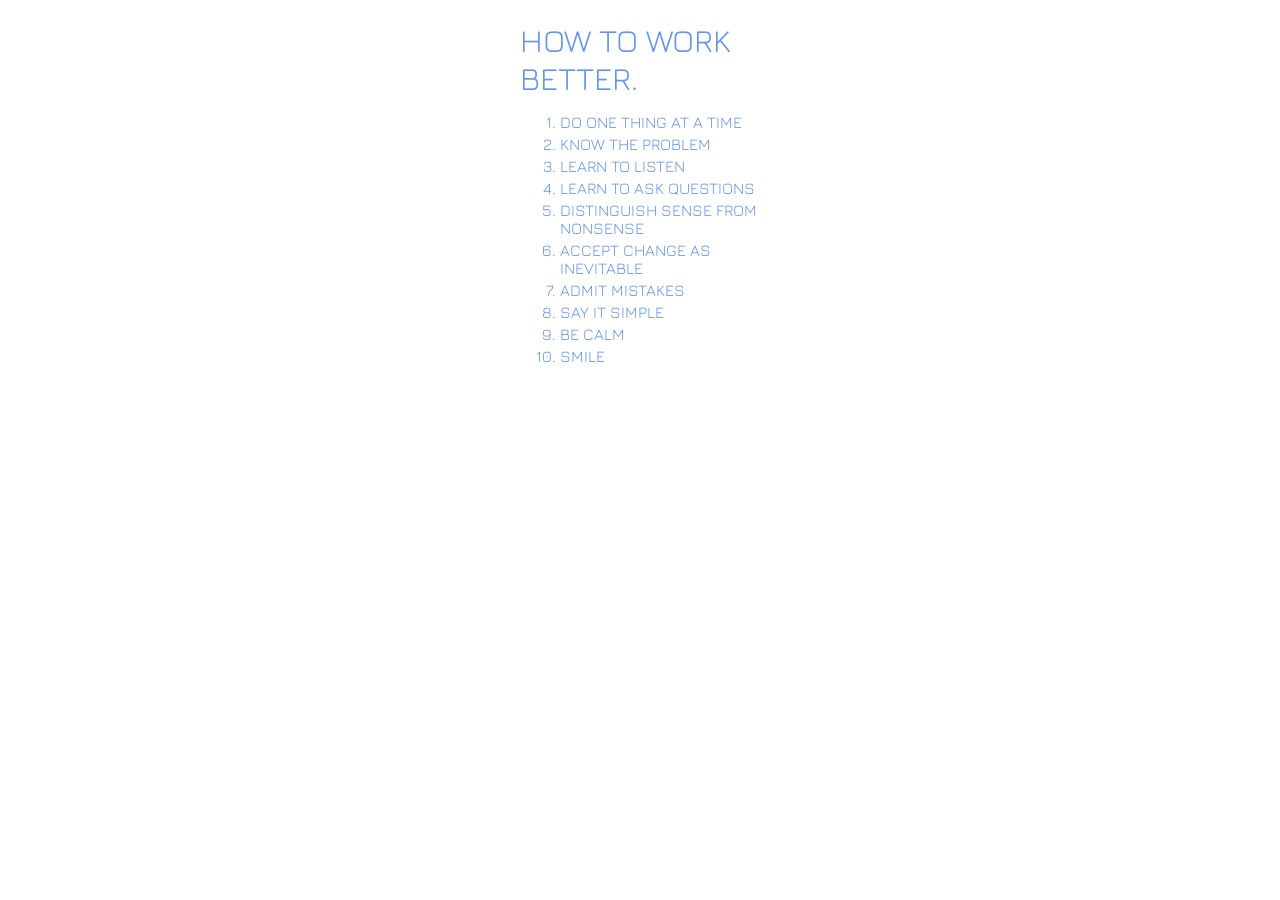
==== how-to-work-better.html @ c29df289 "version2" ====
<!DOCTYPE html>
<html lang="en">
<head>
	<meta charset="UTF-8">
	<meta name="viewport" content="width=device-width, initial-scale=1.0">
	<title>How to work better.</title>
	<link rel="stylesheet" href="style.css">

	<link rel="preconnect" href="https://fonts.googleapis.com">
	<link rel="preconnect" href="https://fonts.gstatic.com" crossorigin>
	<link href="https://fonts.googleapis.com/css2?family=Jura:wght@300..700&display=swap" rel="stylesheet">
	<style>
		body {
			font-family: "Jura", sans-serif;
			text-transform: uppercase;

			max-width: 15rem;
			margin: auto;

			color: cornflowerblue;
			background-color: white ;
		}
		h1, li { 
			font-size: 1.5 rem;
			font-weight: 400;
			margin-bottom: 0.25em;
		}
	</style>
</head>
<body>

	<h1>How to work better.</h1>
	
	<ol>
		<li>Do one thing at a time</li>
		<li>Know the problem</li>
		<li>Learn to listen</li>
		<li>Learn to ask questions</li>
		<li>Distinguish sense from nonsense</li>
		<li>Accept change as inevitable</li>
		<li>Admit mistakes</li>
		<li>Say it simple</li>
		<li>Be calm</li>
		<li>Smile</li>
	</ol>



	



	

	

	

	

	

	

	
</body>
</html>
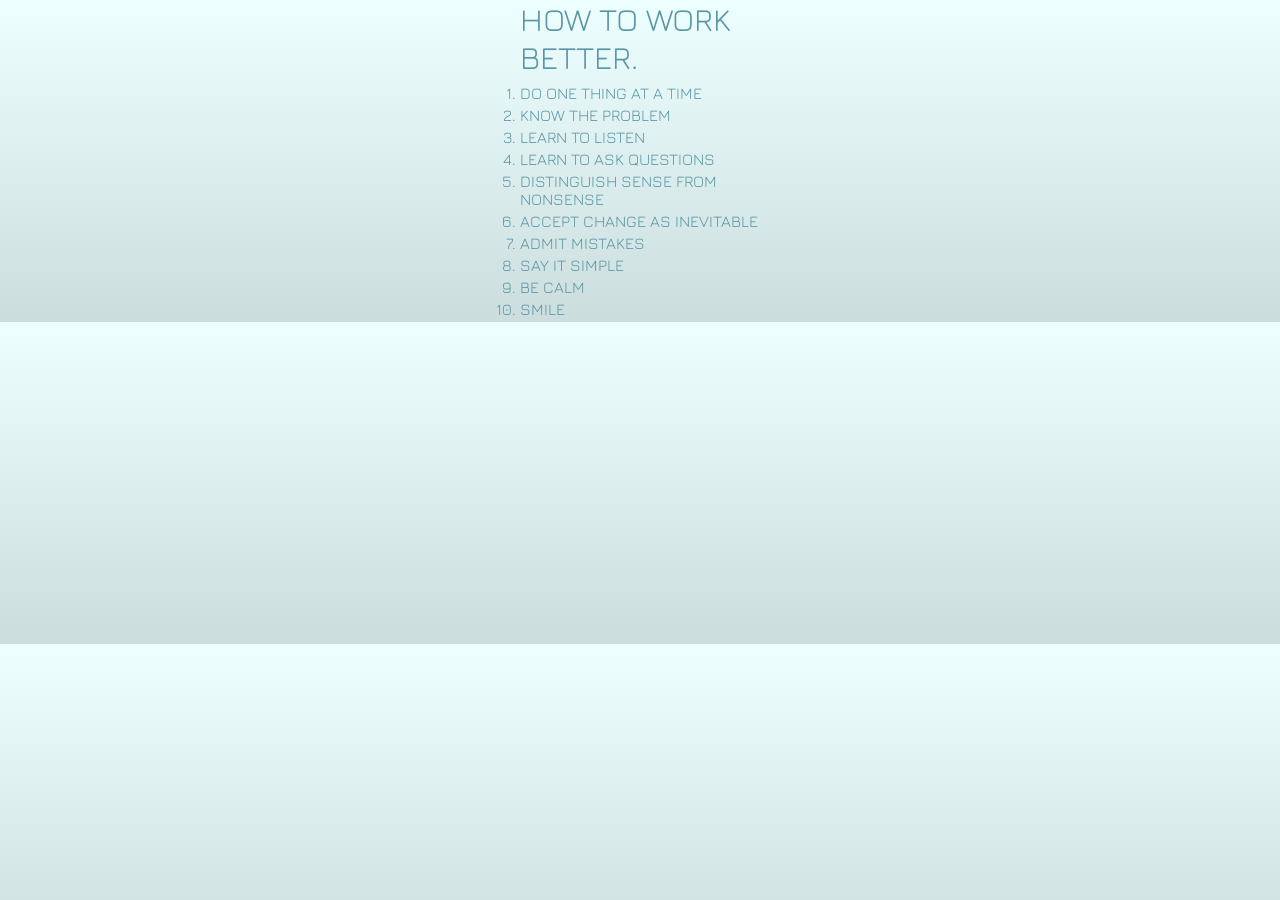
==== commit 5fdbf3a3: "laurie anderson" ====
--- a/how-to-work-better.html
+++ b/how-to-work-better.html
@@ -17,8 +17,8 @@
 			max-width: 15rem;
 			margin: auto;
 
-			color: cornflowerblue;
-			background-color: white ;
+			color: hsl(192,30%,50%);
+			background: linear-gradient(#EFF,#CDD);
 		}
 		h1, li { 
 			font-size: 1.5 rem;
--- a/style.css
+++ b/style.css
@@ -0,0 +1,8 @@
+/*reset*/
+* { 
+	margin: 0; padding: 0;
+}
+
+body {
+	font-family: system-ui;
+}
